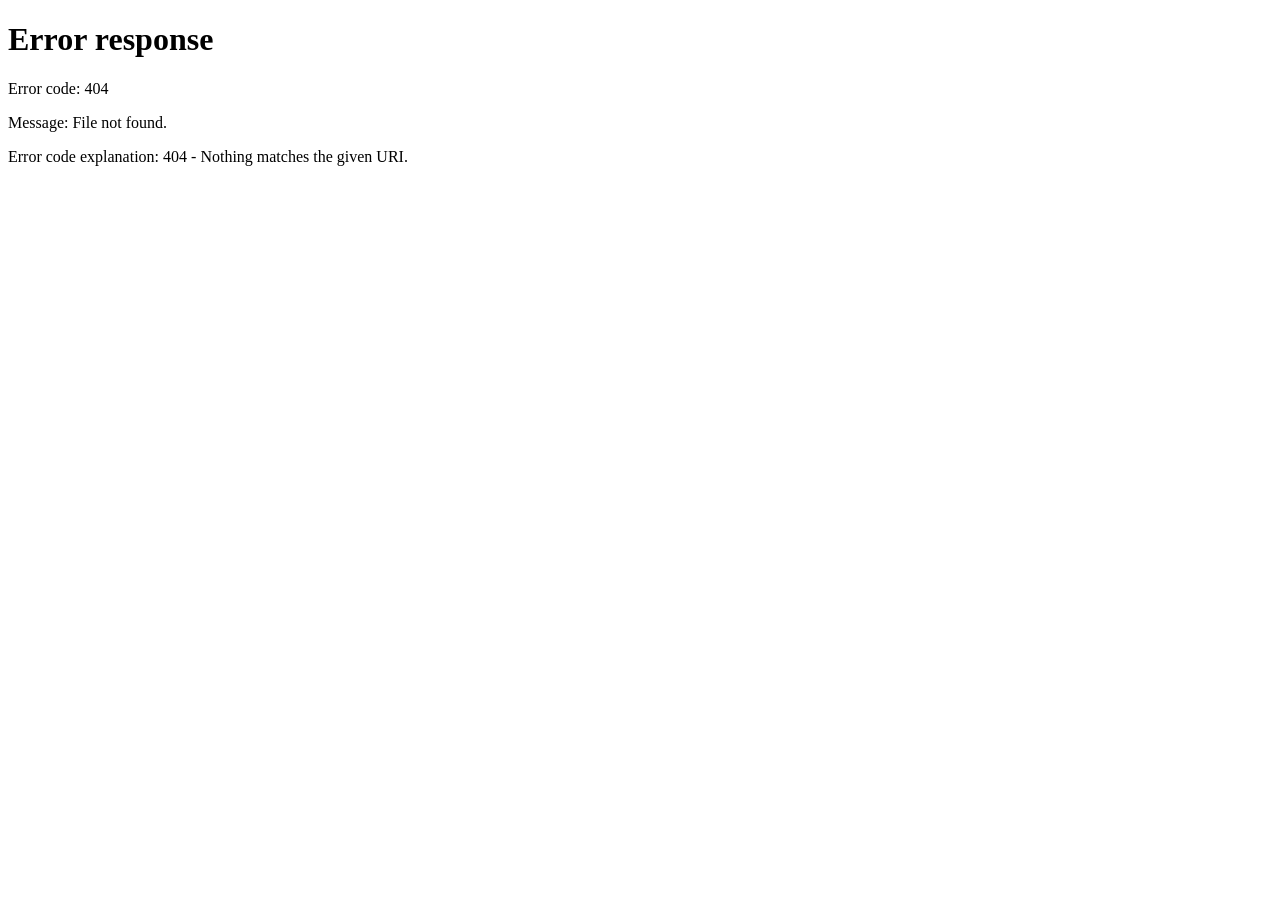
==== src/main/webapp/dashboard.html @ 1601073b "✅ Password Manager - Proyecto Completo Funcionalidades: - Registro y login de usuarios - CRUD comple" ====
<!DOCTYPE html>
<html lang="es">
<head>
    <meta charset="UTF-8">
    <meta name="viewport" content="width=device-width, initial-scale=1">
    <title>Dashboard — Password Manager</title>
    <link rel="stylesheet" href="https://cdn.jsdelivr.net/npm/bootstrap@5.3.3/dist/css/bootstrap.min.css">
    <link rel="stylesheet" href="https://cdn.jsdelivr.net/npm/bootstrap-icons@1.11.3/font/bootstrap-icons.min.css">
    <link rel="stylesheet" href="css/styles.css">
</head>
<body class="bg-light">
    <nav class="navbar navbar-expand-lg navbar-dark bg-primary">
        <div class="container">
            <a class="navbar-brand fw-semibold" href="dashboard.html">
                <i class="bi bi-shield-lock me-2"></i>Password Manager
            </a>
            <div class="d-flex align-items-center gap-3">
                <span class="text-white-50 small">
                    Hola, <span id="navbar-username" class="text-white fw-semibold"></span>
                </span>
                <button id="btn-logout" class="btn btn-outline-light btn-sm">
                    <i class="bi bi-box-arrow-right me-1"></i>Salir
                </button>
            </div>
        </div>
    </nav>

    <div class="container py-4">
        <div class="row g-3 mb-4" id="stats-row">
            <div class="col-6 col-md-3">
                <div class="card border-0 shadow-sm text-center py-3">
                    <div class="fs-2 fw-bold text-primary" id="stat-total">—</div>
                    <div class="text-muted small">Total</div>
                </div>
            </div>
            <div class="col-6 col-md-3">
                <div class="card border-0 shadow-sm text-center py-3">
                    <div class="fs-2 fw-bold text-success" id="stat-categories">—</div>
                    <div class="text-muted small">Categorías</div>
                </div>
            </div>
        </div>

        <div class="d-flex flex-wrap gap-2 align-items-center mb-3">
            <button class="btn btn-primary" data-bs-toggle="modal" data-bs-target="#modal-password">
                <i class="bi bi-plus-lg me-1"></i>Nueva credencial
            </button>
            <input type="search" id="search-input" class="form-control w-auto flex-grow-1" placeholder="Buscar por sitio...">
            <select id="filter-category" class="form-select w-auto">
                <option value="">Todas las categorías</option>
            </select>
        </div>

        <div class="card border-0 shadow-sm">
            <div class="card-body p-0">
                <div class="table-responsive">
                    <table class="table table-hover align-middle mb-0">
                        <thead class="table-light">
                            <tr>
                                <th>Sitio</th>
                                <th class="d-none d-md-table-cell">Usuario</th>
                                <th class="d-none d-md-table-cell">Categoría</th>
                                <th class="text-end">Acciones</th>
                            </tr>
                        </thead>
                        <tbody id="passwords-tbody">
                            <tr>
                                <td colspan="4" class="text-center text-muted py-4">Cargando...</td>
                            </tr>
                        </tbody>
                    </table>
                </div>
            </div>
        </div>
    </div>

    <!-- Modal: crear/editar -->
    <div class="modal fade" id="modal-password" tabindex="-1">
        <div class="modal-dialog">
            <div class="modal-content">
                <div class="modal-header">
                    <h5 class="modal-title" id="modal-title">Nueva credencial</h5>
                    <button type="button" class="btn-close" data-bs-dismiss="modal"></button>
                </div>
                <div class="modal-body">
                    <div id="modal-alert" class="alert d-none" role="alert"></div>
                    <form id="password-form">
                        <input type="hidden" id="edit-id">
                        <div class="mb-3">
                            <label class="form-label">Nombre del sitio<span class="text-danger">*</span></label>
                            <input type="text" id="field-siteName" class="form-control" placeholder="GitHub" required>
                        </div>
                        <div class="mb-3">
                            <label class="form-label">URL</label>
                            <input type="url" id="field-siteUrl" class="form-control" placeholder="https://github.com">
                        </div>
                        <div class="mb-3">
                            <label class="form-label">Usuario/Email</label>
                            <input type="text" id="field-username" class="form-control" placeholder="mi@email.com">
                        </div>
                        <div class="mb-3">
                            <label class="form-label">Contraseña<span class="text-danger">*</span></label>
                            <input type="password" id="field-password" class="form-control password-field" placeholder="••••••••">
                            <div class="form-text">Déjala vacía al editar para no cambiarla.</div>
                        </div>
                        <div class="mb-3">
                            <label class="form-label">Categoría</label>
                            <input type="text" id="field-category" class="form-control" placeholder="General">
                        </div>
                        <div class="mb-3">
                            <label class="form-label">Notas</label>
                            <textarea id="field-notes" class="form-control" rows="2" placeholder="Opcional..."></textarea>
                        </div>
                    </form>
                </div>
                <div class="modal-footer">
                    <button class="btn btn-secondary" data-bs-dismiss="modal">Cancelar</button>
                    <button class="btn btn-primary" id="btn-save">Guardar</button>
                </div>
            </div>
        </div>
    </div>

    <!-- Modal: revelar contraseña -->
    <div class="modal fade" id="modal-reveal" tabindex="-1">
        <div class="modal-dialog modal-sm">
            <div class="modal-content">
                <div class="modal-header">
                    <h5 class="modal-title">Contraseña</h5>
                    <button type="button" class="btn-close" data-bs-dismiss="modal"></button>
                </div>
                <div class="modal-body text-center">
                    <p class="password-field fs-5 mb-2 user-select-all" id="revealed-password">...</p>
                    <small class="text-muted">Haz clic para copiarla</small>
                </div>
            </div>
        </div>
    </div>

    <script src="https://cdn.jsdelivr.net/npm/bootstrap@5.3.3/dist/js/bootstrap.bundle.min.js"></script>
    <script src="js/api.js"></script>
    <script src="js/auth.guard.js"></script>
    <script>
        let allPasswords = [];
        const modalPassword = new bootstrap.Modal('#modal-password');
        const modalReveal = new bootstrap.Modal('#modal-reveal');

        (async () => {
            await requireAuth();
            await loadPasswords();
        })();

        document.getElementById('btn-logout').addEventListener('click', () => {
            API.logout();
            window.location.href = 'login.html';
        });

        async function loadPasswords() {
            try {
                const { data } = await API.getAll();
                allPasswords = data;
                renderTable(data);
                renderStats(data);
                renderCategories(data);
            } catch {
                showTableMsg('Error al cargar credenciales.');
            }
        }

        function renderTable(list) {
            const tbody = document.getElementById('passwords-tbody');
            if (!list.length) {
                tbody.innerHTML = `<tr><td colspan="4" class="text-center text-muted py-4">Sin credenciales guardadas.</td></tr>`;
                return;
            }
            tbody.innerHTML = list.map(p => `
                <tr class="fade-in">
                    <td>
                        <div class="fw-semibold">${esc(p.siteName)}</div>
                        ${p.siteUrl ? `<a href="${esc(p.siteUrl)}" target="_blank" class="text-muted small">${esc(p.siteUrl)}</a>` : ''}
                    </td>
                    <td class="d-none d-md-table-cell text-muted small">${esc(p.username || '—')}</td>
                    <td class="d-none d-md-table-cell">
                        <span class="badge bg-secondary">${esc(p.category || 'General')}</span>
                    </td>
                    <td class="text-end">
                        <button class="btn btn-sm btn-outline-secondary me-1" onclick="revealPassword(${p.id})" title="Ver contraseña">
                            <i class="bi bi-eye"></i>
                        </button>
                        <button class="btn btn-sm btn-outline-primary me-1" onclick="openEdit(${p.id})" title="Editar">
                            <i class="bi bi-pencil"></i>
                        </button>
                        <button class="btn btn-sm btn-outline-danger" onclick="deletePassword(${p.id})" title="Eliminar">
                            <i class="bi bi-trash"></i>
                        </button>
                    </td>
                </tr>
            `).join('');
        }

        function renderStats(list) {
            document.getElementById('stat-total').textContent = list.length;
            const cats = new Set(list.map(p => p.category || 'General'));
            document.getElementById('stat-categories').textContent = cats.size;
        }

        function renderCategories(list) {
            const cats = [...new Set(list.map(p => p.category || 'General'))].sort();
            const select = document.getElementById('filter-category');
            const prev = select.value;
            select.innerHTML = '<option value="">Todas las categorías</option>' +
                cats.map(c => `<option value="${esc(c)}"${c === prev ? 'selected' : ''}>${esc(c)}</option>`).join('');
        }

        const applyFilters = () => {
            const search = document.getElementById('search-input').value.toLowerCase();
            const category = document.getElementById('filter-category').value;
            const filtered = allPasswords.filter(p => {
                const matchSearch = !search || p.siteName.toLowerCase().includes(search);
                const matchCategory = !category || (p.category || 'General') === category;
                return matchSearch && matchCategory;
            });
            renderTable(filtered);
        };

        document.getElementById('search-input').addEventListener('input', applyFilters);
        document.getElementById('filter-category').addEventListener('change', applyFilters);

        // ✅ CORREGIDO: revealPassword con fetch directo al backend
        async function revealPassword(id) {
            try {
                // ✅ Obtener credenciales directamente de sessionStorage
                const creds = JSON.parse(sessionStorage.getItem('pm_credentials') || '{}');
                const auth = btoa((creds.email || '') + ':' + (creds.password || ''));
                
                // ✅ Fetch directo al backend (sin pasar por api.js)
                const res = await fetch('/api/passwords/' + id + '/reveal', {
                    headers: { 
                        'Authorization': 'Basic ' + auth,
                        'Content-Type': 'application/json'
                    }
                });
                
                if (!res.ok) {
                    const err = await res.json();
                    throw new Error(err.message || 'Error al revelar');
                }
                
                const json = await res.json();
                
                // ✅ Manejar ambas estructuras posibles
                const password = json.password || (json.data && json.data.password) || 'No disponible';
                
                document.getElementById('revealed-password').textContent = password;
                
                // ✅ Mostrar modal
                const modalReveal = new bootstrap.Modal(document.getElementById('modal-reveal'));
                modalReveal.show();
                
            } catch (err) {
                console.error('❌ revealPassword error:', err);
                alert('Error: ' + err.message);
            }
        }

        document.getElementById('revealed-password').addEventListener('click', () => {
            navigator.clipboard.writeText(document.getElementById('revealed-password').textContent);
        });

        document.querySelector('[data-bs-target="#modal-password"]').addEventListener('click', () => {
            document.getElementById('modal-title').textContent = 'Nueva credencial';
            document.getElementById('password-form').reset();
            document.getElementById('edit-id').value = '';
            document.getElementById('field-password').required = true;
            document.getElementById('modal-alert').className = 'alert d-none';
        });

        async function openEdit(id) {
            try {
                const { data } = await API.getOne(id);
                document.getElementById('modal-title').textContent = 'Editar credencial';
                document.getElementById('edit-id').value = data.id;
                document.getElementById('field-siteName').value = data.siteName || '';
                document.getElementById('field-siteUrl').value = data.siteUrl || '';
                document.getElementById('field-username').value = data.username || '';
                document.getElementById('field-password').value = '';
                document.getElementById('field-category').value = data.category || '';
                document.getElementById('field-notes').value = data.notes || '';
                document.getElementById('field-password').required = false;
                document.getElementById('modal-alert').className = 'alert d-none';
                modalPassword.show();
            } catch (err) {
                alert(err.message);
            }
        }

        document.getElementById('btn-save').addEventListener('click', async () => {
            const id = document.getElementById('edit-id').value;
            const password = document.getElementById('field-password').value;
            const body = {
                siteName: document.getElementById('field-siteName').value.trim(),
                siteUrl: document.getElementById('field-siteUrl').value.trim(),
                username: document.getElementById('field-username').value.trim(),
                category: document.getElementById('field-category').value.trim() || 'General',
                notes: document.getElementById('field-notes').value.trim()
            };
            if (password) body.password = password;

            if (!body.siteName || (!id && !password)) {
                showModalAlert('Sitio y contraseña son obligatorios.');
                return;
            }

            try {
                id ? await API.update(id, body) : await API.create(body);
                modalPassword.hide();
                await loadPasswords();
            } catch (err) {
                showModalAlert(err.message);
            }
        });

        async function deletePassword(id) {
            if (!confirm('¿Eliminar esta credencial? Esta acción no se puede deshacer.')) return;
            try {
                await API.remove(id);
                await loadPasswords();
            } catch (err) {
                alert(err.message);
            }
        }

        const esc = (str) => String(str ?? '')
            .replace(/&/g, '&amp;')
            .replace(/</g, '&lt;')
            .replace(/>/g, '&gt;')
            .replace(/"/g, '&quot;');

        const showModalAlert = (msg) => {
            const el = document.getElementById('modal-alert');
            el.textContent = msg;
            el.className = 'alert alert-danger fade-in';
        };

        const showTableMsg = (msg) => {
            document.getElementById('passwords-tbody').innerHTML = `<tr><td colspan="4" class="text-center text-muted py-4">${msg}</td></tr>`;
        };
    </script>
</body>
</html>
---- src/main/webapp/css/styles.css ----
.password-field {
  font-family: monospace;
  letter-spacing: 0.1em;
}

.cursor-pointer {
  cursor: pointer;
}

.fade-in {
  animation: fadeIn 0.2s ease-in;
}

@keyframes fadeIn {
  from {
    opacity: 0;
  }
  to {
    opacity: 1;
  }
}
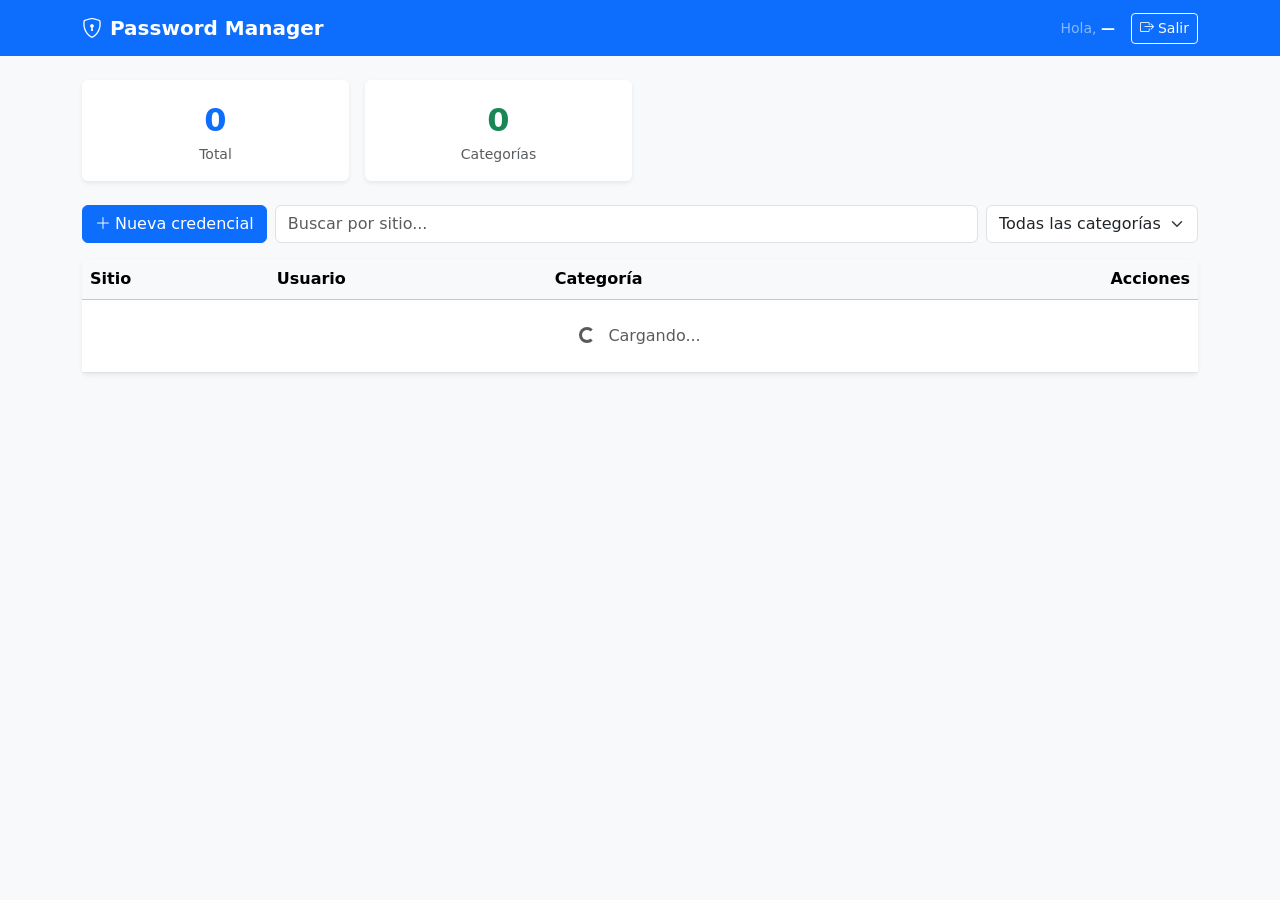
==== commit 7a35a156: "✅ Versión final para entrega - Password Manager funcional Implementación completa de Password Manage" ====
--- a/src/main/webapp/dashboard.html
+++ b/src/main/webapp/dashboard.html
@@ -6,17 +6,22 @@
     <title>Dashboard — Password Manager</title>
     <link rel="stylesheet" href="https://cdn.jsdelivr.net/npm/bootstrap@5.3.3/dist/css/bootstrap.min.css">
     <link rel="stylesheet" href="https://cdn.jsdelivr.net/npm/bootstrap-icons@1.11.3/font/bootstrap-icons.min.css">
-    <link rel="stylesheet" href="css/styles.css">
+    <style>
+        body { background-color: #f8f9fa; }
+        .navbar-brand { font-weight: 600; }
+        .card-stat { transition: transform 0.2s; }
+        .card-stat:hover { transform: translateY(-2px); }
+    </style>
 </head>
-<body class="bg-light">
-    <nav class="navbar navbar-expand-lg navbar-dark bg-primary">
+<body>
+    <nav class="navbar navbar-dark bg-primary">
         <div class="container">
-            <a class="navbar-brand fw-semibold" href="dashboard.html">
+            <a class="navbar-brand" href="dashboard.html">
                 <i class="bi bi-shield-lock me-2"></i>Password Manager
             </a>
             <div class="d-flex align-items-center gap-3">
                 <span class="text-white-50 small">
-                    Hola, <span id="navbar-username" class="text-white fw-semibold"></span>
+                    Hola, <span id="navbar-username" class="text-white fw-semibold">—</span>
                 </span>
                 <button id="btn-logout" class="btn btn-outline-light btn-sm">
                     <i class="bi bi-box-arrow-right me-1"></i>Salir
@@ -26,23 +31,23 @@
     </nav>
 
     <div class="container py-4">
-        <div class="row g-3 mb-4" id="stats-row">
+        <div class="row g-3 mb-4">
             <div class="col-6 col-md-3">
-                <div class="card border-0 shadow-sm text-center py-3">
-                    <div class="fs-2 fw-bold text-primary" id="stat-total">—</div>
+                <div class="card card-stat border-0 shadow-sm text-center py-3">
+                    <div class="fs-2 fw-bold text-primary" id="stat-total">0</div>
                     <div class="text-muted small">Total</div>
                 </div>
             </div>
             <div class="col-6 col-md-3">
-                <div class="card border-0 shadow-sm text-center py-3">
-                    <div class="fs-2 fw-bold text-success" id="stat-categories">—</div>
+                <div class="card card-stat border-0 shadow-sm text-center py-3">
+                    <div class="fs-2 fw-bold text-success" id="stat-categories">0</div>
                     <div class="text-muted small">Categorías</div>
                 </div>
             </div>
         </div>
 
         <div class="d-flex flex-wrap gap-2 align-items-center mb-3">
-            <button class="btn btn-primary" data-bs-toggle="modal" data-bs-target="#modal-password">
+            <button class="btn btn-primary" data-bs-toggle="modal" data-bs-target="#modal-credential">
                 <i class="bi bi-plus-lg me-1"></i>Nueva credencial
             </button>
             <input type="search" id="search-input" class="form-control w-auto flex-grow-1" placeholder="Buscar por sitio...">
@@ -65,7 +70,10 @@
                         </thead>
                         <tbody id="passwords-tbody">
                             <tr>
-                                <td colspan="4" class="text-center text-muted py-4">Cargando...</td>
+                                <td colspan="4" class="text-center text-muted py-4">
+                                    <span class="spinner-border spinner-border-sm me-2"></span>
+                                    Cargando...
+                                </td>
                             </tr>
                         </tbody>
                     </table>
@@ -74,8 +82,8 @@
         </div>
     </div>
 
-    <!-- Modal: crear/editar -->
-    <div class="modal fade" id="modal-password" tabindex="-1">
+    <!-- Modal: Crear/Editar -->
+    <div class="modal fade" id="modal-credential" tabindex="-1">
         <div class="modal-dialog">
             <div class="modal-content">
                 <div class="modal-header">
@@ -84,10 +92,10 @@
                 </div>
                 <div class="modal-body">
                     <div id="modal-alert" class="alert d-none" role="alert"></div>
-                    <form id="password-form">
+                    <form id="credential-form">
                         <input type="hidden" id="edit-id">
                         <div class="mb-3">
-                            <label class="form-label">Nombre del sitio<span class="text-danger">*</span></label>
+                            <label class="form-label">Nombre del sitio <span class="text-danger">*</span></label>
                             <input type="text" id="field-siteName" class="form-control" placeholder="GitHub" required>
                         </div>
                         <div class="mb-3">
@@ -99,8 +107,8 @@
                             <input type="text" id="field-username" class="form-control" placeholder="mi@email.com">
                         </div>
                         <div class="mb-3">
-                            <label class="form-label">Contraseña<span class="text-danger">*</span></label>
-                            <input type="password" id="field-password" class="form-control password-field" placeholder="••••••••">
+                            <label class="form-label">Contraseña <span class="text-danger">*</span></label>
+                            <input type="password" id="field-password" class="form-control" placeholder="••••••••" required>
                             <div class="form-text">Déjala vacía al editar para no cambiarla.</div>
                         </div>
                         <div class="mb-3">
@@ -121,7 +129,7 @@
         </div>
     </div>
 
-    <!-- Modal: revelar contraseña -->
+    <!-- Modal: Revelar -->
     <div class="modal fade" id="modal-reveal" tabindex="-1">
         <div class="modal-dialog modal-sm">
             <div class="modal-content">
@@ -130,154 +138,111 @@
                     <button type="button" class="btn-close" data-bs-dismiss="modal"></button>
                 </div>
                 <div class="modal-body text-center">
-                    <p class="password-field fs-5 mb-2 user-select-all" id="revealed-password">...</p>
+                    <p class="fs-5 mb-2 user-select-all" id="revealed-password">...</p>
                     <small class="text-muted">Haz clic para copiarla</small>
                 </div>
             </div>
         </div>
     </div>
 
-    <script src="https://cdn.jsdelivr.net/npm/bootstrap@5.3.3/dist/js/bootstrap.bundle.min.js"></script>
+    <!-- Scripts GLOBALES (sin type="module") -->
     <script src="js/api.js"></script>
-    <script src="js/auth.guard.js"></script>
     <script>
-        let allPasswords = [];
-        const modalPassword = new bootstrap.Modal('#modal-password');
-        const modalReveal = new bootstrap.Modal('#modal-reveal');
-
-        (async () => {
-            await requireAuth();
-            await loadPasswords();
+        var allPasswords = [];
+        var modal = new bootstrap.Modal(document.getElementById('modal-credential'));
+        var modalReveal = new bootstrap.Modal(document.getElementById('modal-reveal'));
+
+        (async function() {
+            const user = await requireAuth();
+            if (user) {
+                loadPasswords();
+            }
         })();
 
-        document.getElementById('btn-logout').addEventListener('click', () => {
-            API.logout();
-            window.location.href = 'login.html';
-        });
-
         async function loadPasswords() {
             try {
-                const { data } = await API.getAll();
-                allPasswords = data;
-                renderTable(data);
-                renderStats(data);
-                renderCategories(data);
-            } catch {
-                showTableMsg('Error al cargar credenciales.');
+                const response = await API.getAll();
+                allPasswords = response.data || [];
+                renderTable(allPasswords);
+                renderStats(allPasswords);
+                renderCategories(allPasswords);
+            } catch (err) {
+                console.error('Error al cargar:', err);
+                document.getElementById('passwords-tbody').innerHTML = 
+                    '<tr><td colspan="4" class="text-center text-danger py-4">Error al cargar credenciales</td></tr>';
             }
         }
 
         function renderTable(list) {
-            const tbody = document.getElementById('passwords-tbody');
+            var tbody = document.getElementById('passwords-tbody');
             if (!list.length) {
-                tbody.innerHTML = `<tr><td colspan="4" class="text-center text-muted py-4">Sin credenciales guardadas.</td></tr>`;
+                tbody.innerHTML = '<tr><td colspan="4" class="text-center text-muted py-4">Sin credenciales guardadas.</td></tr>';
                 return;
             }
-            tbody.innerHTML = list.map(p => `
-                <tr class="fade-in">
-                    <td>
-                        <div class="fw-semibold">${esc(p.siteName)}</div>
-                        ${p.siteUrl ? `<a href="${esc(p.siteUrl)}" target="_blank" class="text-muted small">${esc(p.siteUrl)}</a>` : ''}
-                    </td>
-                    <td class="d-none d-md-table-cell text-muted small">${esc(p.username || '—')}</td>
-                    <td class="d-none d-md-table-cell">
-                        <span class="badge bg-secondary">${esc(p.category || 'General')}</span>
-                    </td>
-                    <td class="text-end">
-                        <button class="btn btn-sm btn-outline-secondary me-1" onclick="revealPassword(${p.id})" title="Ver contraseña">
-                            <i class="bi bi-eye"></i>
-                        </button>
-                        <button class="btn btn-sm btn-outline-primary me-1" onclick="openEdit(${p.id})" title="Editar">
-                            <i class="bi bi-pencil"></i>
-                        </button>
-                        <button class="btn btn-sm btn-outline-danger" onclick="deletePassword(${p.id})" title="Eliminar">
-                            <i class="bi bi-trash"></i>
-                        </button>
-                    </td>
-                </tr>
-            `).join('');
+            
+            var html = '';
+            list.forEach(function(p) {
+                html += '<tr>' +
+                    '<td>' +
+                        '<div class="fw-semibold">' + escapeHtml(p.siteName) + '</div>' +
+                        (p.siteUrl ? '<a href="' + escapeHtml(p.siteUrl) + '" target="_blank" class="text-muted small">' + escapeHtml(p.siteUrl) + '</a>' : '') +
+                    '</td>' +
+                    '<td class="d-none d-md-table-cell text-muted small">' + escapeHtml(p.username || '—') + '</td>' +
+                    '<td class="d-none d-md-table-cell"><span class="badge bg-secondary">' + escapeHtml(p.category || 'General') + '</span></td>' +
+                    '<td class="text-end">' +
+                        '<button class="btn btn-sm btn-outline-secondary me-1 btn-reveal" data-id="' + p.id + '" title="Ver contraseña"><i class="bi bi-eye"></i></button>' +
+                        '<button class="btn btn-sm btn-outline-primary me-1 btn-edit" data-id="' + p.id + '" title="Editar"><i class="bi bi-pencil"></i></button>' +
+                        '<button class="btn btn-sm btn-outline-danger btn-delete" data-id="' + p.id + '" title="Eliminar"><i class="bi bi-trash"></i></button>' +
+                    '</td>' +
+                '</tr>';
+            });
+            tbody.innerHTML = html;
+
+            // Agregar event listeners
+            document.querySelectorAll('.btn-reveal').forEach(function(btn) {
+                btn.addEventListener('click', function() { revealPassword(btn.dataset.id); });
+            });
+            document.querySelectorAll('.btn-edit').forEach(function(btn) {
+                btn.addEventListener('click', function() { openEdit(btn.dataset.id); });
+            });
+            document.querySelectorAll('.btn-delete').forEach(function(btn) {
+                btn.addEventListener('click', function() { deletePassword(btn.dataset.id); });
+            });
         }
 
         function renderStats(list) {
             document.getElementById('stat-total').textContent = list.length;
-            const cats = new Set(list.map(p => p.category || 'General'));
+            var cats = new Set();
+            list.forEach(function(p) { cats.add(p.category || 'General'); });
             document.getElementById('stat-categories').textContent = cats.size;
         }
 
         function renderCategories(list) {
-            const cats = [...new Set(list.map(p => p.category || 'General'))].sort();
-            const select = document.getElementById('filter-category');
-            const prev = select.value;
-            select.innerHTML = '<option value="">Todas las categorías</option>' +
-                cats.map(c => `<option value="${esc(c)}"${c === prev ? 'selected' : ''}>${esc(c)}</option>`).join('');
-        }
-
-        const applyFilters = () => {
-            const search = document.getElementById('search-input').value.toLowerCase();
-            const category = document.getElementById('filter-category').value;
-            const filtered = allPasswords.filter(p => {
-                const matchSearch = !search || p.siteName.toLowerCase().includes(search);
-                const matchCategory = !category || (p.category || 'General') === category;
-                return matchSearch && matchCategory;
-            });
-            renderTable(filtered);
-        };
-
-        document.getElementById('search-input').addEventListener('input', applyFilters);
-        document.getElementById('filter-category').addEventListener('change', applyFilters);
-
-        // ✅ CORREGIDO: revealPassword con fetch directo al backend
+            var cats = [];
+            list.forEach(function(p) { cats.push(p.category || 'General'); });
+            cats = [...new Set(cats)].sort();
+            var select = document.getElementById('filter-category');
+            var html = '<option value="">Todas las categorías</option>';
+            cats.forEach(function(c) {
+                html += '<option value="' + escapeHtml(c) + '">' + escapeHtml(c) + '</option>';
+            });
+            select.innerHTML = html;
+        }
+
         async function revealPassword(id) {
             try {
-                // ✅ Obtener credenciales directamente de sessionStorage
-                const creds = JSON.parse(sessionStorage.getItem('pm_credentials') || '{}');
-                const auth = btoa((creds.email || '') + ':' + (creds.password || ''));
-                
-                // ✅ Fetch directo al backend (sin pasar por api.js)
-                const res = await fetch('/api/passwords/' + id + '/reveal', {
-                    headers: { 
-                        'Authorization': 'Basic ' + auth,
-                        'Content-Type': 'application/json'
-                    }
-                });
-                
-                if (!res.ok) {
-                    const err = await res.json();
-                    throw new Error(err.message || 'Error al revelar');
-                }
-                
-                const json = await res.json();
-                
-                // ✅ Manejar ambas estructuras posibles
-                const password = json.password || (json.data && json.data.password) || 'No disponible';
-                
-                document.getElementById('revealed-password').textContent = password;
-                
-                // ✅ Mostrar modal
-                const modalReveal = new bootstrap.Modal(document.getElementById('modal-reveal'));
+                const result = await API.reveal(id);
+                document.getElementById('revealed-password').textContent = result.password;
                 modalReveal.show();
-                
-            } catch (err) {
-                console.error('❌ revealPassword error:', err);
+            } catch (err) {
                 alert('Error: ' + err.message);
             }
         }
 
-        document.getElementById('revealed-password').addEventListener('click', () => {
-            navigator.clipboard.writeText(document.getElementById('revealed-password').textContent);
-        });
-
-        document.querySelector('[data-bs-target="#modal-password"]').addEventListener('click', () => {
-            document.getElementById('modal-title').textContent = 'Nueva credencial';
-            document.getElementById('password-form').reset();
-            document.getElementById('edit-id').value = '';
-            document.getElementById('field-password').required = true;
-            document.getElementById('modal-alert').className = 'alert d-none';
-        });
-
         async function openEdit(id) {
             try {
-                const { data } = await API.getOne(id);
+                const response = await API.getOne(id);
+                const data = response.data || response;
                 document.getElementById('modal-title').textContent = 'Editar credencial';
                 document.getElementById('edit-id').value = data.id;
                 document.getElementById('field-siteName').value = data.siteName || '';
@@ -287,17 +252,16 @@
                 document.getElementById('field-category').value = data.category || '';
                 document.getElementById('field-notes').value = data.notes || '';
                 document.getElementById('field-password').required = false;
-                document.getElementById('modal-alert').className = 'alert d-none';
-                modalPassword.show();
-            } catch (err) {
-                alert(err.message);
-            }
-        }
-
-        document.getElementById('btn-save').addEventListener('click', async () => {
-            const id = document.getElementById('edit-id').value;
-            const password = document.getElementById('field-password').value;
-            const body = {
+                modal.show();
+            } catch (err) {
+                alert('Error: ' + err.message);
+            }
+        }
+
+        document.getElementById('btn-save').addEventListener('click', async function() {
+            var id = document.getElementById('edit-id').value;
+            var password = document.getElementById('field-password').value;
+            var body = {
                 siteName: document.getElementById('field-siteName').value.trim(),
                 siteUrl: document.getElementById('field-siteUrl').value.trim(),
                 username: document.getElementById('field-username').value.trim(),
@@ -307,16 +271,20 @@
             if (password) body.password = password;
 
             if (!body.siteName || (!id && !password)) {
-                showModalAlert('Sitio y contraseña son obligatorios.');
+                showAlert('Sitio y contraseña son obligatorios.', 'danger');
                 return;
             }
 
             try {
-                id ? await API.update(id, body) : await API.create(body);
-                modalPassword.hide();
-                await loadPasswords();
-            } catch (err) {
-                showModalAlert(err.message);
+                if (id) {
+                    await API.update(id, body);
+                } else {
+                    await API.create(body);
+                }
+                modal.hide();
+                loadPasswords();
+            } catch (err) {
+                showAlert(err.message, 'danger');
             }
         });
 
@@ -324,27 +292,60 @@
             if (!confirm('¿Eliminar esta credencial? Esta acción no se puede deshacer.')) return;
             try {
                 await API.remove(id);
-                await loadPasswords();
-            } catch (err) {
-                alert(err.message);
-            }
-        }
-
-        const esc = (str) => String(str ?? '')
-            .replace(/&/g, '&amp;')
-            .replace(/</g, '&lt;')
-            .replace(/>/g, '&gt;')
-            .replace(/"/g, '&quot;');
-
-        const showModalAlert = (msg) => {
-            const el = document.getElementById('modal-alert');
+                loadPasswords();
+            } catch (err) {
+                alert('Error: ' + err.message);
+            }
+        }
+
+        document.getElementById('btn-logout').addEventListener('click', function() {
+            API.logout();
+            window.location.href = 'login.html';
+        });
+
+        document.getElementById('search-input').addEventListener('input', applyFilters);
+        document.getElementById('filter-category').addEventListener('change', applyFilters);
+
+        function applyFilters() {
+            var search = document.getElementById('search-input').value.toLowerCase();
+            var category = document.getElementById('filter-category').value;
+            var filtered = allPasswords.filter(function(p) {
+                var matchSearch = !search || p.siteName.toLowerCase().includes(search);
+                var matchCategory = !category || (p.category || 'General') === category;
+                return matchSearch && matchCategory;
+            });
+            renderTable(filtered);
+        }
+
+        function showAlert(msg, type) {
+            var el = document.getElementById('modal-alert');
             el.textContent = msg;
-            el.className = 'alert alert-danger fade-in';
-        };
-
-        const showTableMsg = (msg) => {
-            document.getElementById('passwords-tbody').innerHTML = `<tr><td colspan="4" class="text-center text-muted py-4">${msg}</td></tr>`;
-        };
+            el.className = 'alert alert-' + type;
+            el.classList.remove('d-none');
+        }
+
+        function escapeHtml(str) {
+            if (!str) return '';
+            return String(str)
+                .replace(/&/g, '&amp;')
+                .replace(/</g, '&lt;')
+                .replace(/>/g, '&gt;')
+                .replace(/"/g, '&quot;');
+        }
+
+        document.querySelector('[data-bs-toggle="modal"]').addEventListener('click', function() {
+            document.getElementById('modal-title').textContent = 'Nueva credencial';
+            document.getElementById('credential-form').reset();
+            document.getElementById('edit-id').value = '';
+            document.getElementById('field-password').required = true;
+            document.getElementById('modal-alert').classList.add('d-none');
+        });
+
+        document.getElementById('revealed-password').addEventListener('click', function() {
+            navigator.clipboard.writeText(document.getElementById('revealed-password').textContent);
+        });
     </script>
+    
+    <script src="https://cdn.jsdelivr.net/npm/bootstrap@5.3.3/dist/js/bootstrap.bundle.min.js"></script>
 </body>
 </html>
